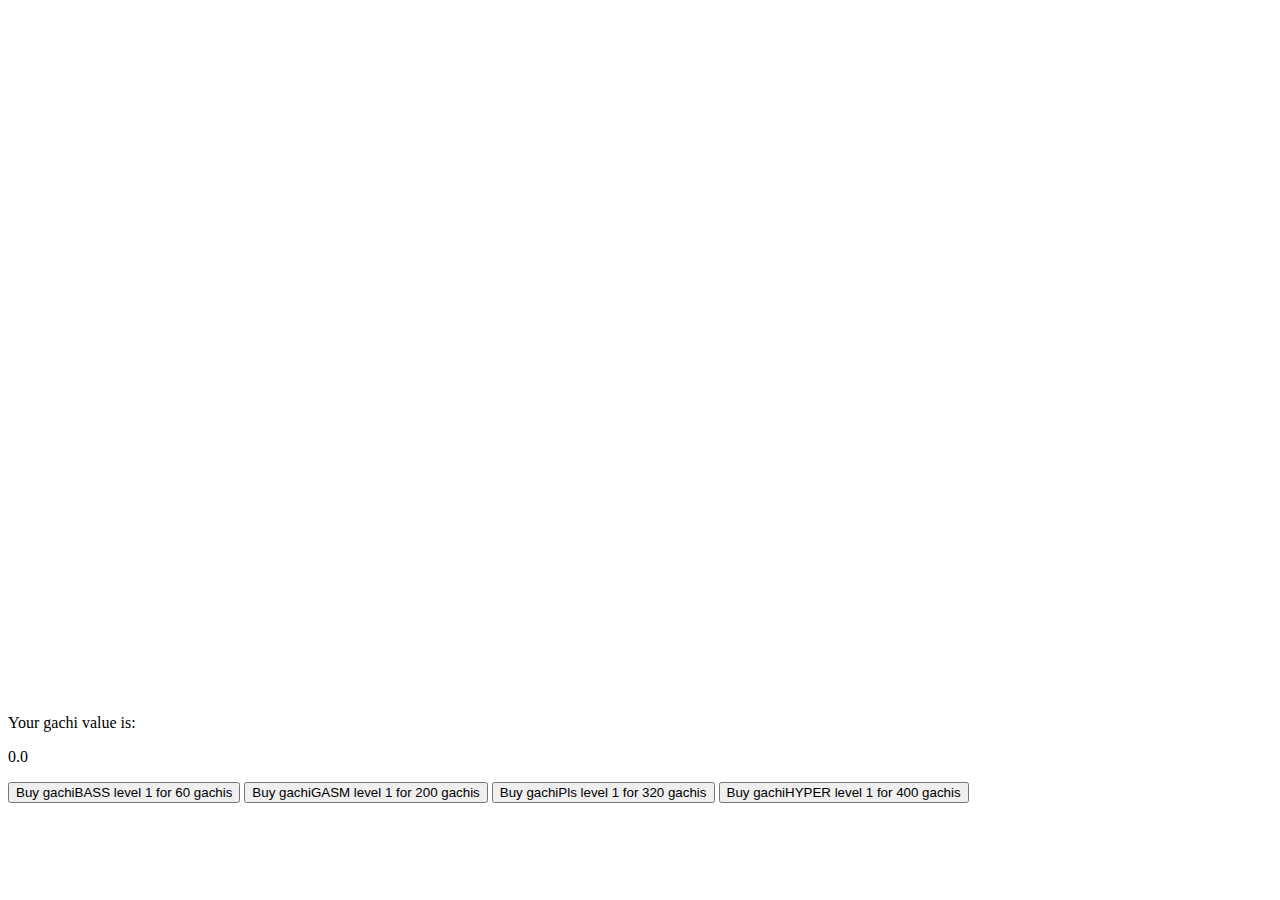
==== game2/index.html @ 3af342e9 "Update index.html" ====
<!DOCTYPE html>
<html>
	<head>
		<title>gachiBASS Game</title>
		<link rel="sylesheet" type="text/css" href="game.css">
	</head>
	<body>
		<canvas id="e" class="canvas" width="600" height="686"></canvas>
		<script>
var canvas = document.getElementById("e");
var context = canvas.getContext("2d");
var billy = new Image();
			
var gachis = 0;
			
var gachiBASS = {level:0, active:false, price:0, gain:0};
var gachiGASM = {level:0, active:false, price:0, gain:0};
var gachiPls = {level:0, active:false, price:0, gain:0};
var gachiHYPER = {level:0, active:false, price:0, gain:0};
	
billy.src = "https://discordemoji.com/assets/emoji/gachiBASS.png";
billy.onload = function() {
	context.drawImage(billy, 0, 0);
};

canvas.addEventListener("click", clicked, false);
function clicked(e) {
	gachis += 1;
}

function buyLvl(id) {
	switch(id) {
		case "GB":
			if(gachis >= gachiBASS.price) {
				gachiBASS.level += 1;
				gachiBASS.active = true;
				gachis -= gachiBASS.price;
			}
			break;
		case "GG":
			if(gachis >= gachiGASM,price) {
				gachiGASM.level += 1;
				gachiGASM.active = true;
				gachis -= gachiGASM;
			}
			break;
		case "GP":
			if(gachis >= gachiPls.price) {
				gachiPls.level += 1;
				gachiPls.active = true;
				gachis -= gachiPls.price;
			}
			break;
		case "GH":
			if(gachis >= gachiHYPER.price) {
				gachiHYPER.level += 1;
				gachiHYPER.active = true;
				gachis -= gachiHYPER.price;
			}
			break;
		default:
			console.log("uh oh spagettios looks like my code broke again");
			break;
	}	
}

setInterval(function textUpdate(){
    var gachivs = gachis.toFixed(1);
	document.getElementById("score").innerHTML = gachivs;
	
    gachiBASS.price = (gachiBASS.level + 1)* 60;
	gachiGASM.price = (gachiGASM.level + 1)* 200;
	gachiPls.price = (gachiPls.level + 1)* 320;
	gachiHYPER.price = (gachiHYPER.level + 1)* 400;
	
	if(gachiBASS.level < 100) {
		document.getElementById("GB").innerHTML = "Buy gachiBASS level " + (gachiBASS.level+1) + " for " + gachiBASS.price + " gachis";				
	}else {
		document.getElementById("GB").innerHTML = "Your gachiBASS level is max";				
	}
	if(gachiGASM.level < 100) {
		document.getElementById("GG").innerHTML = "Buy gachiGASM level " + (gachiGASM.level+1) + " for " + gachiGASM.price + " gachis";				
	}else {
		document.getElementById("GG").innerHTML = "Your gachiGASM level is max";				
	}
	if(gachiPls.level < 100) {
		document.getElementById("GP").innerHTML = "Buy gachiPls level " + (gachiPls.level+1) + " for " + gachiPls.price + " gachis";				
	}else {
		document.getElementById("GP").innerHTML = "Your gachiPls level is max";				
	}
	if(gachiHYPER.level < 100) {
		document.getElementById("GH").innerHTML = "Buy gachiHYPER level " + (gachiHYPER.level+1) + " for " + gachiHYPER.price + " gachis";				
	}else {
		document.getElementById("GH").innerHTML = "Your gachiHYPER level is max";				
	}
}, 10);

setInterval(function gainGachis(){
	
	gachiBASS.gain = gachiBASS.level;
	gachiGASM.gain = gachiGASM.level * 2;
	gachiPls.gain = gachiPls.level * 3;
	gachiHYPER.gain = gachiHYPER.level * 4;
	
	if(gachiBASS.active == true) {
		gachis += gachiBASS.gain;
		console.log("gachiBASS");
	}
	if(gachiGASM.active == true) {
		gachis += gachiGASM.gain;
		console.log("gachiGASM");
	}
	if(gachiPls.active == true) {
		gachis += gachiPls.gain;
		console.log("gachiPls");
	}
	if(gachiHYPER.active == true) {
		gachis += gachiHYPER.gain;
		console.log("gachiHYPER");
	}
}, 1000);
		</script>
		<p class="score">Your gachi value is:</p>
		<p class="score" id="score">0</p>
		<button id="GB" onclick="buyLvl(this.id)">Buy gachiBASS</button>
		<button id="GG" onclick="buyLvl(this.id)">Buy gachiGASM</button>
		<button id="GP" onclick="buyLvl(this.id)">Buy gachiPls</button>
		<button id="GH" onclick="buyLvl(this.id)">Buy gachiHYPER</button>
	</body>
</html>
---- game2/game.css ----
.canvas {
	display: block;
  	margin-left: auto;
  	margin-right: auto;
}

.score {
	text-align: center;
	font-size: 30px;
	color: red;
}
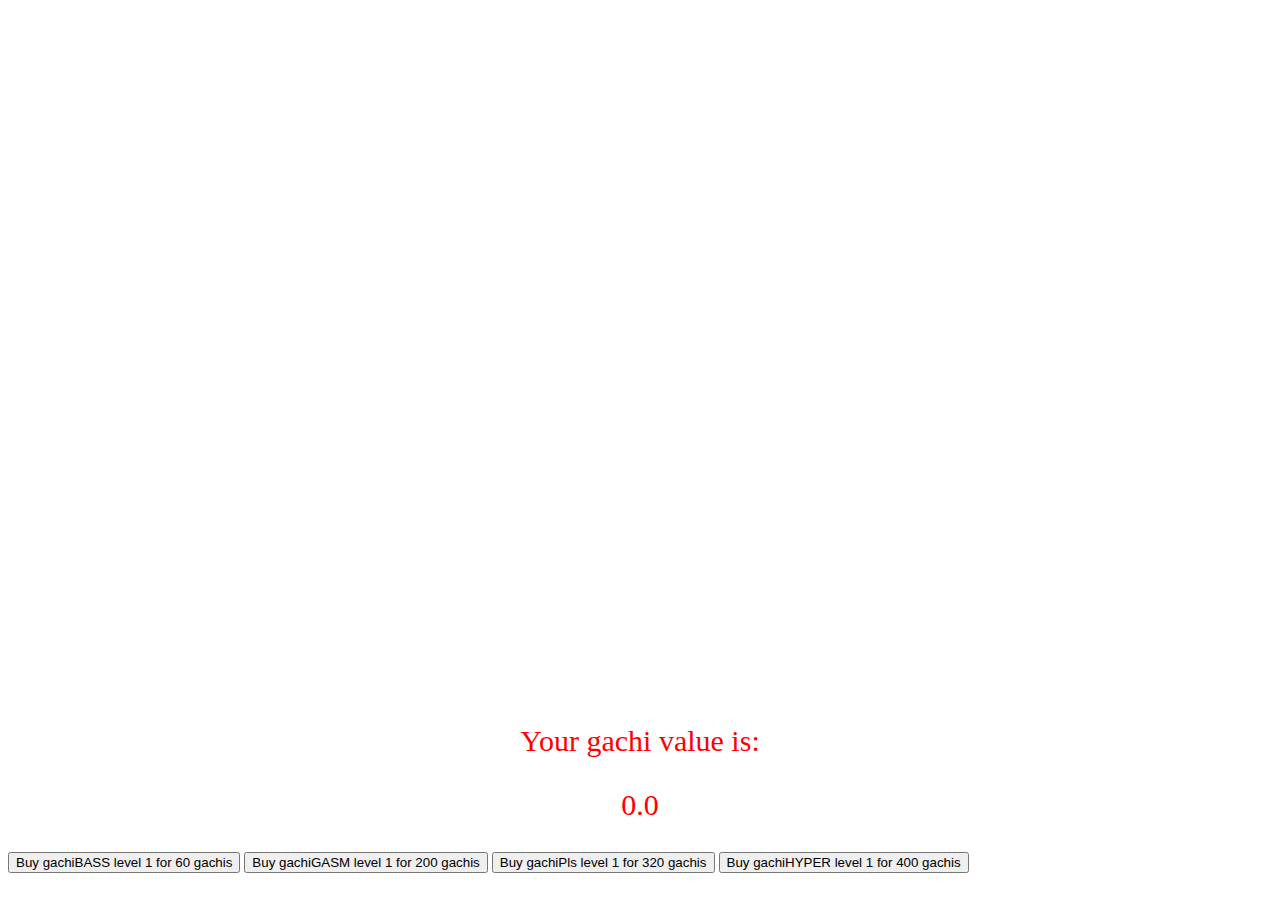
==== commit a68fca6d: "Update index.html" ====
--- a/game2/index.html
+++ b/game2/index.html
@@ -1,8 +1,20 @@
 <!DOCTYPE html>
 <html>
 	<head>
+		<style>
+    			.canvas {
+				display: block;
+  				margin-left: auto;
+  				margin-right: auto;
+			}
+
+			.score {
+				text-align: center;
+				font-size: 30px;
+				color: red;
+			}
+		</style>
 		<title>gachiBASS Game</title>
-		<link rel="sylesheet" type="text/css" href="game.css">
 	</head>
 	<body>
 		<canvas id="e" class="canvas" width="600" height="686"></canvas>
